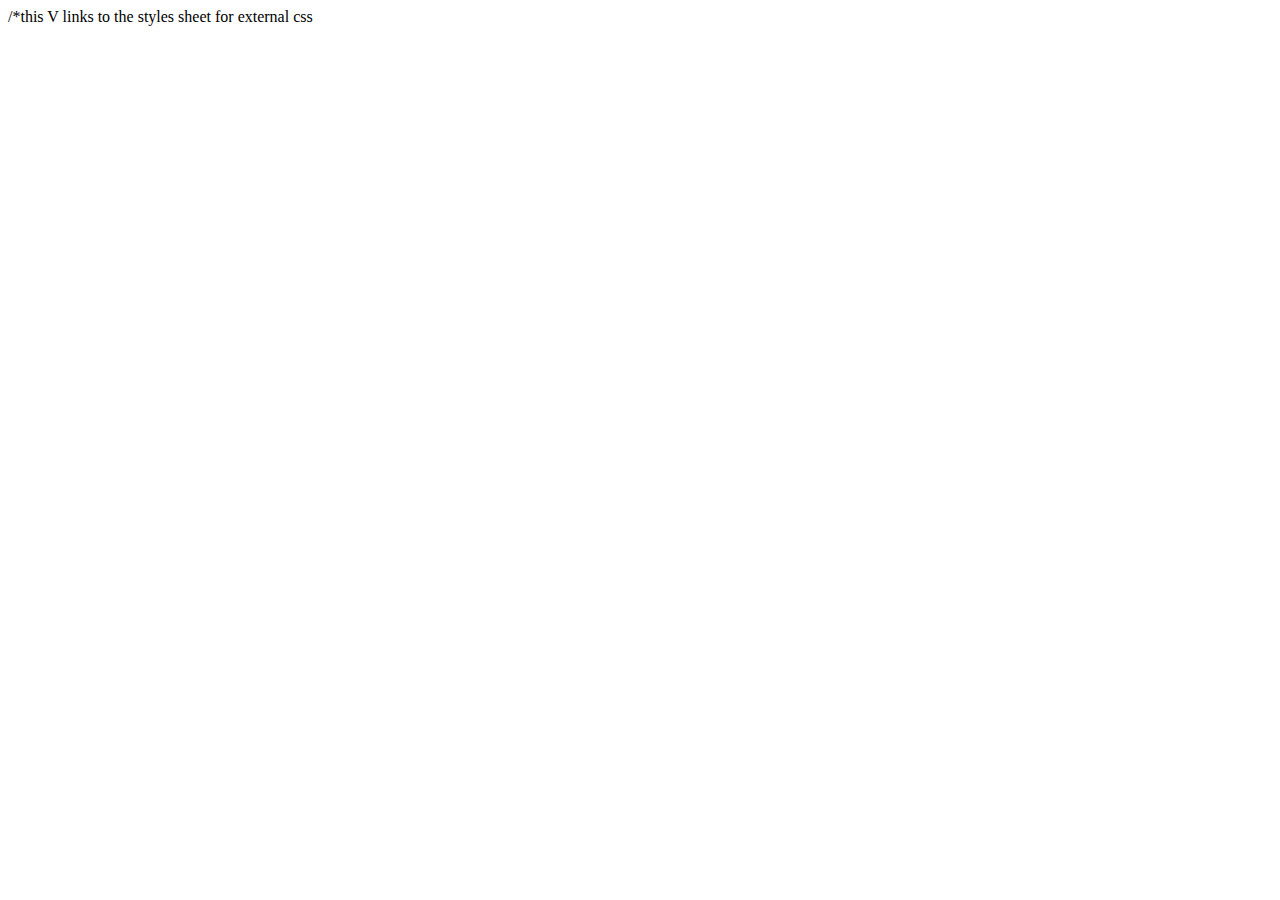
==== index.html @ f3507177 "initial site files" ====
<!DOCTYPE html>
<html>
    <head>
        <title>Ethan Gent</title>
            /*this V links to the styles sheet for external css
            <link rel="stylesheet" href="stylesheet.css">
    </head>
    <body>

    </body>
</html>
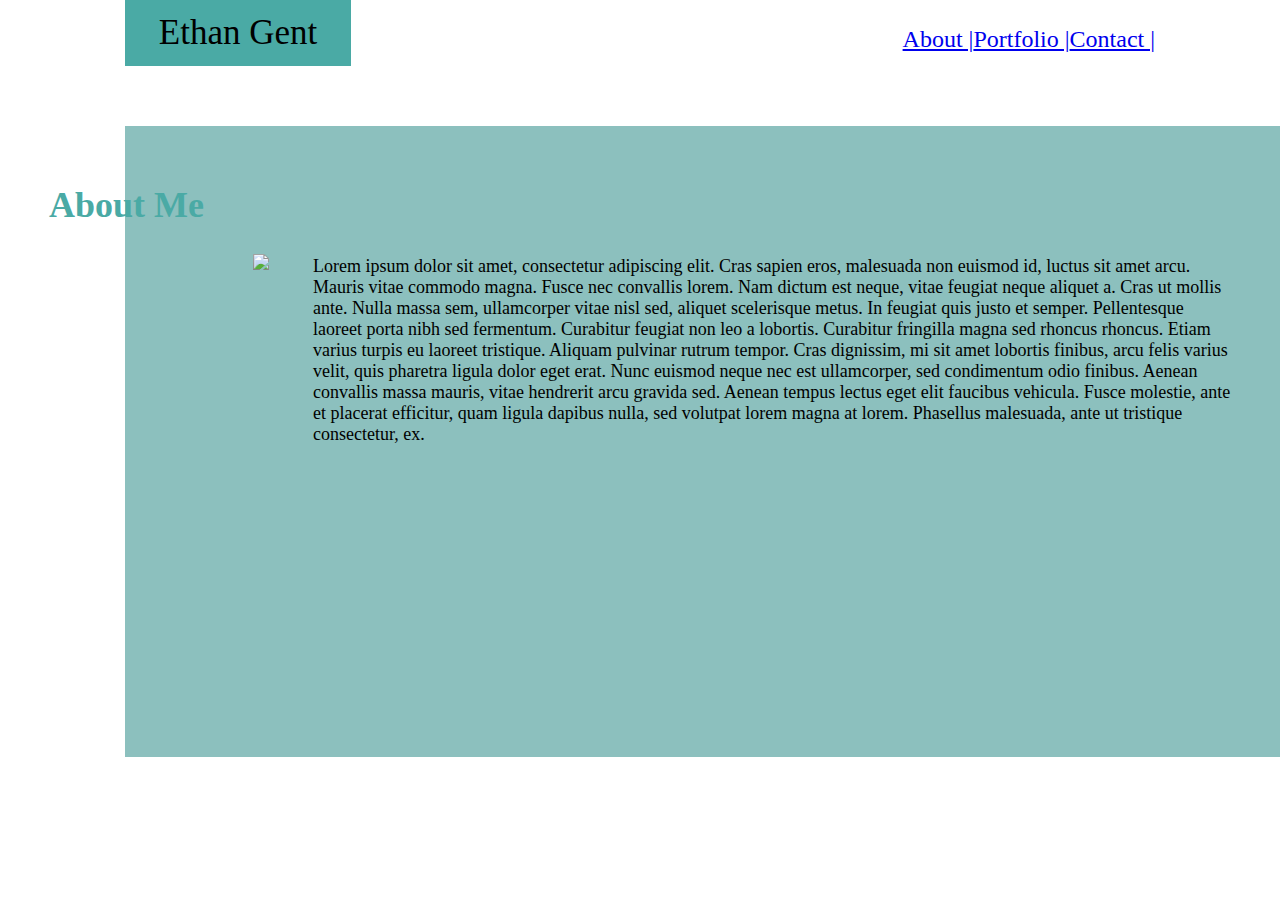
==== commit d59e158d: "this is my first pushed update!" ====
--- a/index.html
+++ b/index.html
@@ -1,11 +1,40 @@
 <!DOCTYPE html>
 <html>
     <head>
-        <title>Ethan Gent</title>
-            /*this V links to the styles sheet for external css
-            <link rel="stylesheet" href="stylesheet.css">
+            <meta charset="utf-8" />
+            <meta http-equiv="X-UA-Compatible" content="IE=edge">
+            <title>Ethan Gent</title>
+            <meta name="viewport" content="width=device-width, initial-scale=1">
+            <link rel="stylesheet" type="text/css" media="screen" href="./assets/css/style.css" />
+            <script src="./Javascript.js"></script>
     </head>
     <body>
+        
+        
+        <div id="box">
+                <div id="name">Ethan Gent</div>
+            <div class="links">
+                <div id="contact"><a href="./contact.html">Contact | </a></div>
+                <div id="portfolio"><a href="./portfolio.html">Portfolio | </a></div>
+                <div id="about"><a href="./index.html">About | </a></div>
+        </div>
+            <div id="contentspace">
+                <div id="ethanrocks">
+                    <img src="./assets/images/ethanrocks.jpg">
+                </div>
+                <div id="pagetitle">
+                    <h2>About Me</h2>
+                </div>
+                <div id="paragraph1"><p>Lorem ipsum dolor sit amet, consectetur adipiscing elit. Cras sapien eros, malesuada non euismod id, luctus sit amet arcu. Mauris vitae commodo magna. Fusce nec convallis lorem. Nam dictum est neque, vitae feugiat neque aliquet a. Cras ut mollis ante. Nulla massa sem, ullamcorper vitae nisl sed, aliquet scelerisque metus. In feugiat quis justo et semper. Pellentesque laoreet porta nibh sed fermentum.
 
+                        Curabitur feugiat non leo a lobortis. Curabitur fringilla magna sed rhoncus rhoncus. Etiam varius turpis eu laoreet tristique. Aliquam pulvinar rutrum tempor.
+                        Cras dignissim, mi sit amet lobortis finibus, arcu felis varius velit, quis pharetra ligula dolor eget erat.
+                        Nunc euismod neque nec est ullamcorper, sed condimentum odio finibus.
+                        Aenean convallis massa mauris, vitae hendrerit arcu gravida sed. Aenean tempus lectus eget elit faucibus vehicula.
+                        Fusce molestie, ante et placerat efficitur, quam ligula dapibus nulla, sed volutpat lorem magna at lorem.
+                        Phasellus malesuada, ante ut tristique consectetur, ex.</p>
+                </div>
+            </div>
+        </div>
     </body>
 </html>--- a/assets/css/style.css
+++ b/assets/css/style.css
@@ -0,0 +1,79 @@
+body {
+    background-image: url("../images/topography.png"); 
+    background-size: 30%;
+    background-repeat:repeat;
+    /* width:960px; */
+}
+#box{
+    width:100%;
+    height:65px;
+    background-color: #ffffff;
+    position: absolute;
+    top:0px;
+    left:0px;
+}
+#contentspace{
+    /* align-content:center; */
+    background-color: rgba(100, 170, 167, 0.74);
+    padding: 10%;
+    width:960px;
+    height:375px;
+    margin-top:50px;
+    position:absolute;
+    Left: 125px;
+}
+#name{
+    text-align: center;
+    background-color: rgb(74,170,165);
+    padding: 13px;
+    font-size: 35px;
+    width: 200px;
+    Position: relative;
+    left:125px;
+}
+#ethanrocks{
+    float: left;
+    height: 350px;
+}
+#pagetitle{
+    font-size:24px;
+    position: relative;
+    Top:-100px;
+    left:-220px;
+    color: rgb(74,170,165);
+    border-bottom-color: #E2E2E2;
+    border-bottom-width: 30px;
+}
+.links{
+    text-align: right;
+    padding-bottom:10px;
+    position:relative;
+    right:100px;
+    /* background: #FFFFFF; */
+    font-size: 24px;
+    top:-40px;
+    right:125px;
+    
+}
+#about{
+    position: relative;
+    float:right;
+}
+#portfolio{
+    position: relative;
+    float: right;
+}
+#contact{
+    position: relative;
+    float: right;
+}
+#paragraph1{
+    padding: 0px 0px 0px 20px;
+    margin-left: 20px;
+    float: unset;
+    position:relative;
+    top:-100px;
+    left: 20px;
+    font-size: 18px;
+   
+}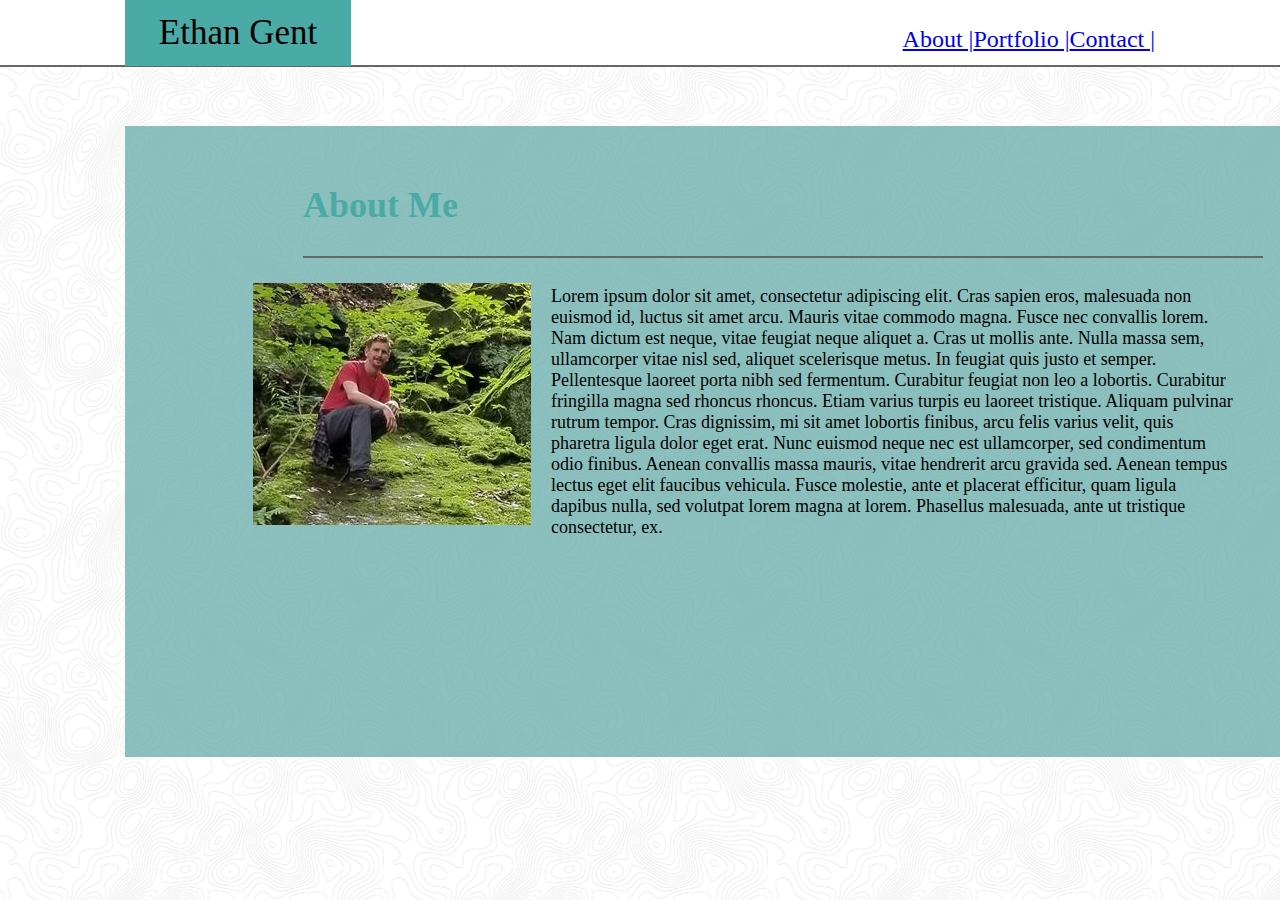
==== commit dc50700d: "second update" ====
--- a/index.html
+++ b/index.html
@@ -19,11 +19,11 @@
                 <div id="about"><a href="./index.html">About | </a></div>
         </div>
             <div id="contentspace">
-                <div id="ethanrocks">
-                    <img src="./assets/images/ethanrocks.jpg">
-                </div>
                 <div id="pagetitle">
                     <h2>About Me</h2>
+                </div>
+                <div id="ethanrocks">
+                        <img src="./assets/images/ethanrocks.jpg">
                 </div>
                 <div id="paragraph1"><p>Lorem ipsum dolor sit amet, consectetur adipiscing elit. Cras sapien eros, malesuada non euismod id, luctus sit amet arcu. Mauris vitae commodo magna. Fusce nec convallis lorem. Nam dictum est neque, vitae feugiat neque aliquet a. Cras ut mollis ante. Nulla massa sem, ullamcorper vitae nisl sed, aliquet scelerisque metus. In feugiat quis justo et semper. Pellentesque laoreet porta nibh sed fermentum.
 
--- a/assets/css/style.css
+++ b/assets/css/style.css
@@ -11,6 +11,8 @@
     position: absolute;
     top:0px;
     left:0px;
+    border-bottom:2px solid #666666;
+    
 }
 #contentspace{
     /* align-content:center; */
@@ -32,17 +34,19 @@
     left:125px;
 }
 #ethanrocks{
+    height: 350px;
     float: left;
-    height: 350px;
+    position: relative;
+    top: -75px;
+   
 }
 #pagetitle{
     font-size:24px;
     position: relative;
     Top:-100px;
-    left:-220px;
+    left:50px;
     color: rgb(74,170,165);
-    border-bottom-color: #E2E2E2;
-    border-bottom-width: 30px;
+    border-bottom:2px solid #666666;
 }
 .links{
     text-align: right;
@@ -72,7 +76,7 @@
     margin-left: 20px;
     float: unset;
     position:relative;
-    top:-100px;
+    top:-90px;
     left: 20px;
     font-size: 18px;
    
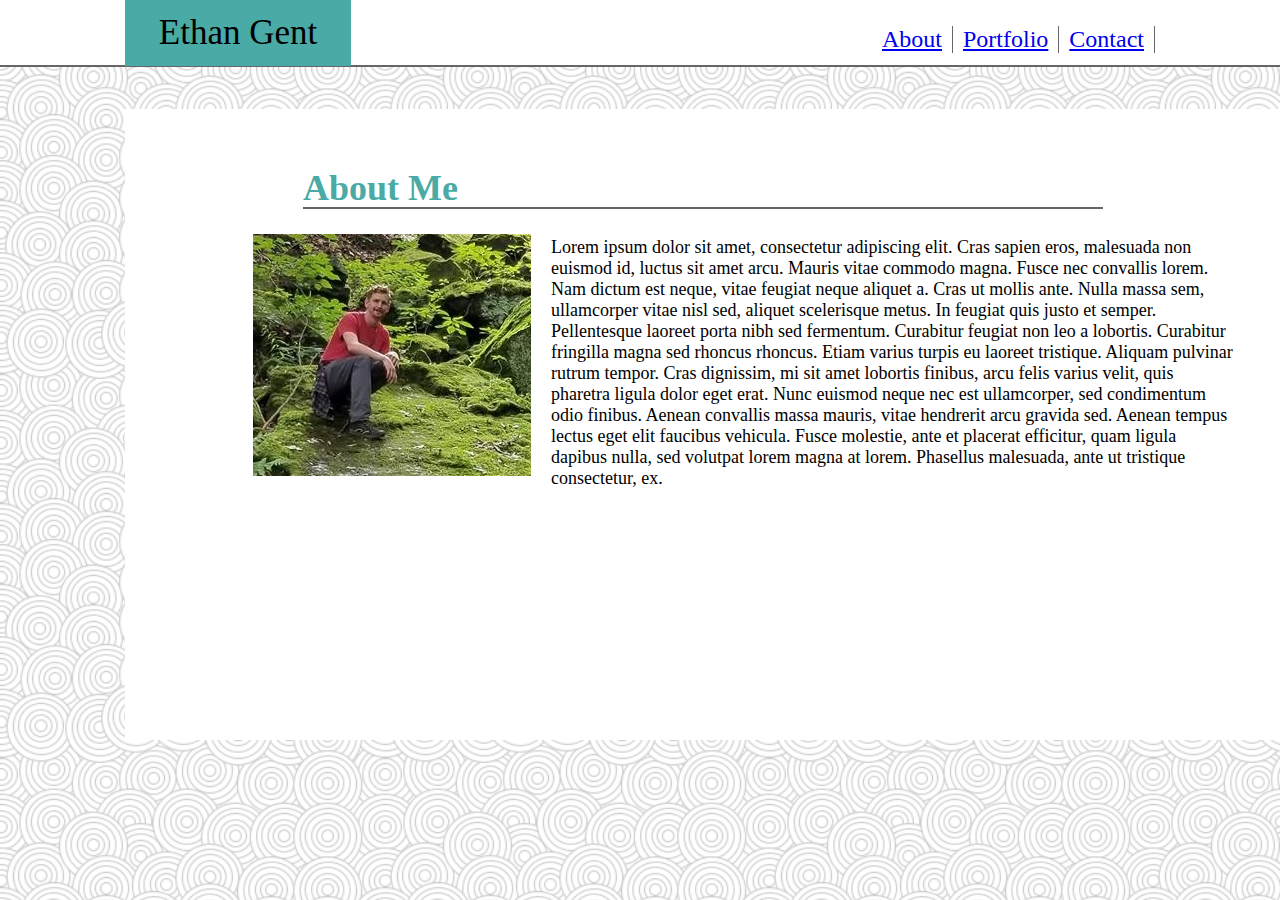
==== commit b4b4ae37: "this is a commit through VC" ====
--- a/index.html
+++ b/index.html
@@ -11,21 +11,21 @@
     <body>
         
         
-        <div id="box">
+        <nav id="box">
                 <div id="name">Ethan Gent</div>
             <div class="links">
-                <div id="contact"><a href="./contact.html">Contact | </a></div>
-                <div id="portfolio"><a href="./portfolio.html">Portfolio | </a></div>
-                <div id="about"><a href="./index.html">About | </a></div>
-        </div>
+                <div id="contact"><a href="./contact.html">Contact</a></div>
+                <div id="portfolio"><a href="./portfolio.html">Portfolio</a></div>
+                <div id="about"><a href="./index.html">About</a></div>
+            </nav>
             <div id="contentspace">
-                <div id="pagetitle">
+                <header id="pagetitle">
                     <h2>About Me</h2>
-                </div>
-                <div id="ethanrocks">
+                </header>
+                <aside id="ethanrocks">
                         <img src="./assets/images/ethanrocks.jpg">
-                </div>
-                <div id="paragraph1"><p>Lorem ipsum dolor sit amet, consectetur adipiscing elit. Cras sapien eros, malesuada non euismod id, luctus sit amet arcu. Mauris vitae commodo magna. Fusce nec convallis lorem. Nam dictum est neque, vitae feugiat neque aliquet a. Cras ut mollis ante. Nulla massa sem, ullamcorper vitae nisl sed, aliquet scelerisque metus. In feugiat quis justo et semper. Pellentesque laoreet porta nibh sed fermentum.
+                </aside>
+                <article id="paragraph1"><p>Lorem ipsum dolor sit amet, consectetur adipiscing elit. Cras sapien eros, malesuada non euismod id, luctus sit amet arcu. Mauris vitae commodo magna. Fusce nec convallis lorem. Nam dictum est neque, vitae feugiat neque aliquet a. Cras ut mollis ante. Nulla massa sem, ullamcorper vitae nisl sed, aliquet scelerisque metus. In feugiat quis justo et semper. Pellentesque laoreet porta nibh sed fermentum.
 
                         Curabitur feugiat non leo a lobortis. Curabitur fringilla magna sed rhoncus rhoncus. Etiam varius turpis eu laoreet tristique. Aliquam pulvinar rutrum tempor.
                         Cras dignissim, mi sit amet lobortis finibus, arcu felis varius velit, quis pharetra ligula dolor eget erat.
@@ -33,7 +33,7 @@
                         Aenean convallis massa mauris, vitae hendrerit arcu gravida sed. Aenean tempus lectus eget elit faucibus vehicula.
                         Fusce molestie, ante et placerat efficitur, quam ligula dapibus nulla, sed volutpat lorem magna at lorem.
                         Phasellus malesuada, ante ut tristique consectetur, ex.</p>
-                </div>
+                </article>
             </div>
         </div>
     </body>
--- a/assets/css/style.css
+++ b/assets/css/style.css
@@ -1,5 +1,5 @@
 body {
-    background-image: url("../images/topography.png"); 
+    background-image: url("../images/swirl_pattern.png"); 
     background-size: 30%;
     background-repeat:repeat;
     /* width:960px; */
@@ -16,13 +16,14 @@
 }
 #contentspace{
     /* align-content:center; */
-    background-color: rgba(100, 170, 167, 0.74);
+    background-color: #ffffff;
     padding: 10%;
     width:960px;
     height:375px;
-    margin-top:50px;
+    margin-top:59px;
     position:absolute;
     Left: 125px;
+    top:50px;
 }
 #name{
     text-align: center;
@@ -47,6 +48,8 @@
     left:50px;
     color: rgb(74,170,165);
     border-bottom:2px solid #666666;
+    height: 40px;
+    width: 800px;
 }
 .links{
     text-align: right;
@@ -62,14 +65,22 @@
 #about{
     position: relative;
     float:right;
+    border-right:1px solid #666666;
+    padding-right: 10px;
 }
 #portfolio{
     position: relative;
     float: right;
+    border-right:1px solid #666666;
+    padding-left:10px;
+    padding-right:10px;
 }
 #contact{
     position: relative;
     float: right;
+    border-right:1px solid #666666;
+    padding-left:10px;
+    padding-right:10px;
 }
 #paragraph1{
     padding: 0px 0px 0px 20px;
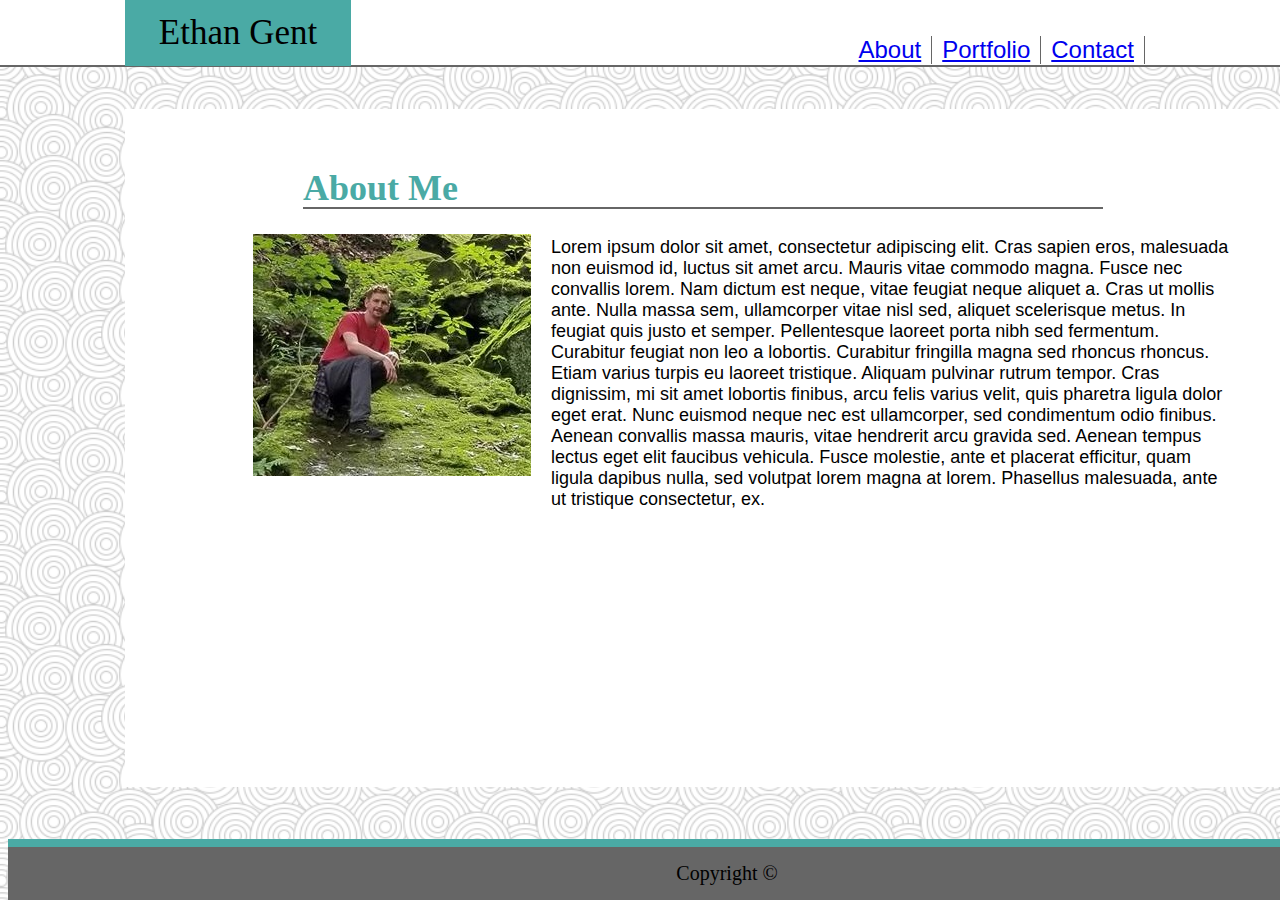
==== commit 34d003f1: "5th iteration" ====
--- a/index.html
+++ b/index.html
@@ -9,8 +9,6 @@
             <script src="./Javascript.js"></script>
     </head>
     <body>
-        
-        
         <nav id="box">
                 <div id="name">Ethan Gent</div>
             <div class="links">
@@ -35,6 +33,8 @@
                         Phasellus malesuada, ante ut tristique consectetur, ex.</p>
                 </article>
             </div>
-        </div>
+            
+            </div>
+            <footer id="footer">Copyright &copy</footer>
     </body>
 </html>--- a/assets/css/style.css
+++ b/assets/css/style.css
@@ -2,7 +2,7 @@
     background-image: url("../images/swirl_pattern.png"); 
     background-size: 30%;
     background-repeat:repeat;
-    /* width:960px; */
+    
 }
 #box{
     width:100%;
@@ -15,21 +15,22 @@
     
 }
 #contentspace{
-    /* align-content:center; */
+    align-content:center;
     background-color: #ffffff;
     padding: 10%;
     width:960px;
-    height:375px;
     margin-top:59px;
     position:absolute;
     Left: 125px;
     top:50px;
+    flex-direction: column;
 }
 #name{
     text-align: center;
     background-color: rgb(74,170,165);
     padding: 13px;
     font-size: 35px;
+    font-family: Georgia, 'Times New Roman', Times, serif;
     width: 200px;
     Position: relative;
     left:125px;
@@ -43,6 +44,7 @@
 }
 #pagetitle{
     font-size:24px;
+    font-family: Georgia, 'Times New Roman', Times, serif;
     position: relative;
     Top:-100px;
     left:50px;
@@ -52,11 +54,11 @@
     width: 800px;
 }
 .links{
-    text-align: right;
-    padding-bottom:10px;
+    
+    font-family: Arial, Helvetica, sans-serif;
+    padding: 10px;
     position:relative;
     right:100px;
-    /* background: #FFFFFF; */
     font-size: 24px;
     top:-40px;
     right:125px;
@@ -83,6 +85,7 @@
     padding-right:10px;
 }
 #paragraph1{
+    font-family: Arial, Helvetica, sans-serif;
     padding: 0px 0px 0px 20px;
     margin-left: 20px;
     float: unset;
@@ -91,4 +94,61 @@
     left: 20px;
     font-size: 18px;
    
+}
+.portpics{
+    height:150;
+    width:150;
+    columns: 2;
+    
+}
+#placeimg{
+    margin:10px;
+    position: relative;
+
+}
+#labels{
+    background-color:#4AAAA5;
+    font-family: Arial, Helvetica, sans-serif;
+    position: relative;
+    height:30px;
+    width: 200px;
+    top:-40px;
+    text-align: center;
+}
+#footer{
+    /* height: 50px; */
+    width: 110%;
+    text-align: center;
+    padding:15px;
+    font-size: 20px;
+    border-top: 8px solid #4aaaa5;
+    background-color: #666666;
+    position: absolute;
+    bottom: 0px;
+}
+.cform{
+}
+input[type=text], select, textarea {
+    widows: 100%;
+    padding:12px;
+    border: 1px solid #ccc;
+    border-radius: 4px;
+    box-sizing:border-box;
+}
+input[type=submit] {
+    background-color:#4AAAA5;
+    color:white;
+    padding: 12px 20px;
+    border: none;
+    cursor: pointer;
+}
+#formname{
+    width: 560px;
+}
+#email{
+    width: 560px;
+}
+#message{
+    width: 560px;
+    height: 90px;
 }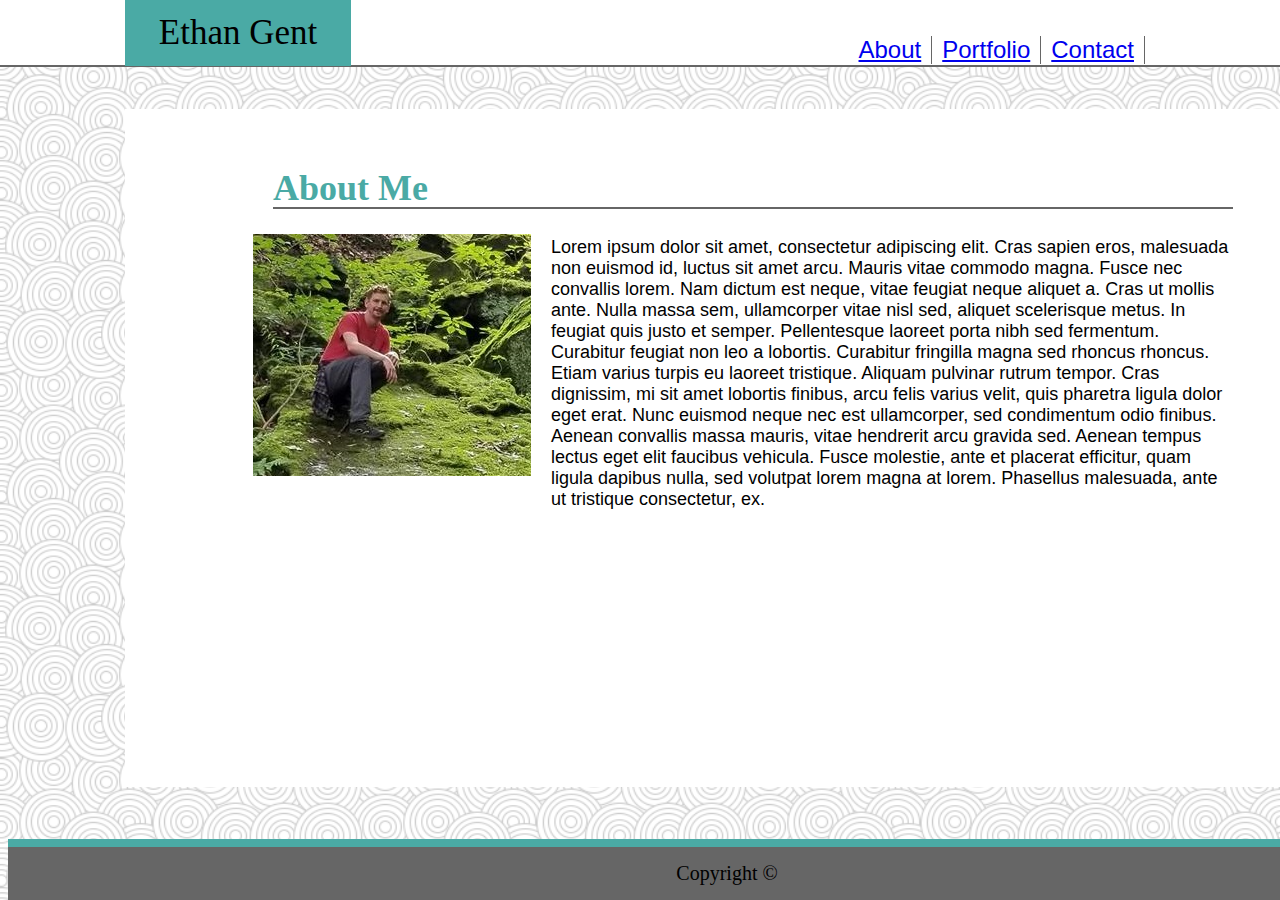
==== commit 7fb42014: "7th commit hopefully final" ====
--- a/index.html
+++ b/index.html
@@ -5,7 +5,7 @@
             <meta http-equiv="X-UA-Compatible" content="IE=edge">
             <title>Ethan Gent</title>
             <meta name="viewport" content="width=device-width, initial-scale=1">
-            <link rel="stylesheet" type="text/css" media="screen" href="./assets/css/style.css" />
+            <link rel="stylesheet" type="text/css" media="screen" href="./assets/css/style.css">
             <script src="./Javascript.js"></script>
     </head>
     <body>
--- a/assets/css/style.css
+++ b/assets/css/style.css
@@ -47,11 +47,11 @@
     font-family: Georgia, 'Times New Roman', Times, serif;
     position: relative;
     Top:-100px;
-    left:50px;
+    left:20px;
     color: rgb(74,170,165);
     border-bottom:2px solid #666666;
     height: 40px;
-    width: 800px;
+    width: 100%;
 }
 .links{
     
@@ -98,13 +98,16 @@
 .portpics{
     height:150;
     width:150;
+    grid-auto-flow: column
     columns: 2;
+    position: relative;
+    top: -75px;
     
 }
 #placeimg{
-    margin:10px;
     position: relative;
-
+    float: left;
+    margin: 30px;
 }
 #labels{
     background-color:#4AAAA5;
@@ -123,10 +126,12 @@
     font-size: 20px;
     border-top: 8px solid #4aaaa5;
     background-color: #666666;
-    position: absolute;
+    position: fixed;
     bottom: 0px;
 }
 .cform{
+    position: relative;
+    top: -75px;
 }
 input[type=text], select, textarea {
     widows: 100%;
@@ -141,14 +146,26 @@
     padding: 12px 20px;
     border: none;
     cursor: pointer;
+    margin:20px;
 }
 #formname{
-    width: 560px;
+    width: 100%;
+    margin: 10px 0px 20px 0px;
 }
 #email{
-    width: 560px;
+    width: 100%;
+    margin: 10px 0px 20px 0px;
 }
-#message{
-    width: 560px;
-    height: 90px;
-}+textarea{
+    width: 100%;
+    margin: 10px 0px 20px 0px
+}
+/* This was my first attempt....it yeilded functioning box, but did not wrap the text (one big line) and i could next make the txt move from center.
+    #message{
+    width: 100%;
+    height: 200px;
+    resize:vertical;
+
+} */
+a:active{
+    color:black}